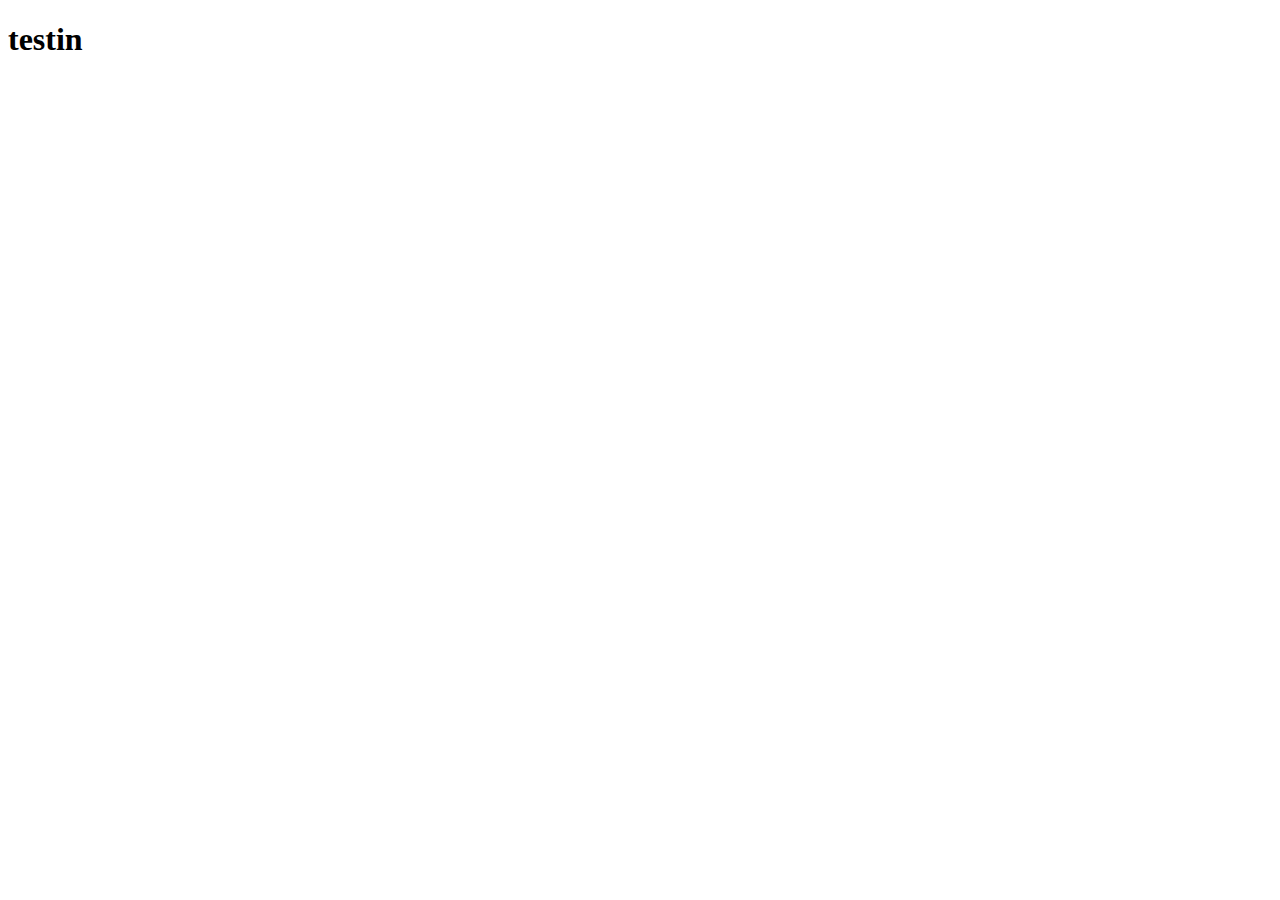
==== index.html @ a4ad4bb7 "x" ====
<!DOCTYPE html>
<html>
    <head>
        <meta charset='utf-8'>
        <meta http-equiv='X-UA-Compatible' content='IE=edge'>
        <title>SIGURD VINGELSGAARD</title>
        <meta name='viewport' content='width=device-width, initial-scale=1'>
        <link rel='icon' href='static/images/icon.png'  %}'>
        <link rel='stylesheet' type='text/css' media='screen' href='static/css/main.css'>
    </head>
    <div class="root">
        <h1>testin</h1>
    </div>
</html>
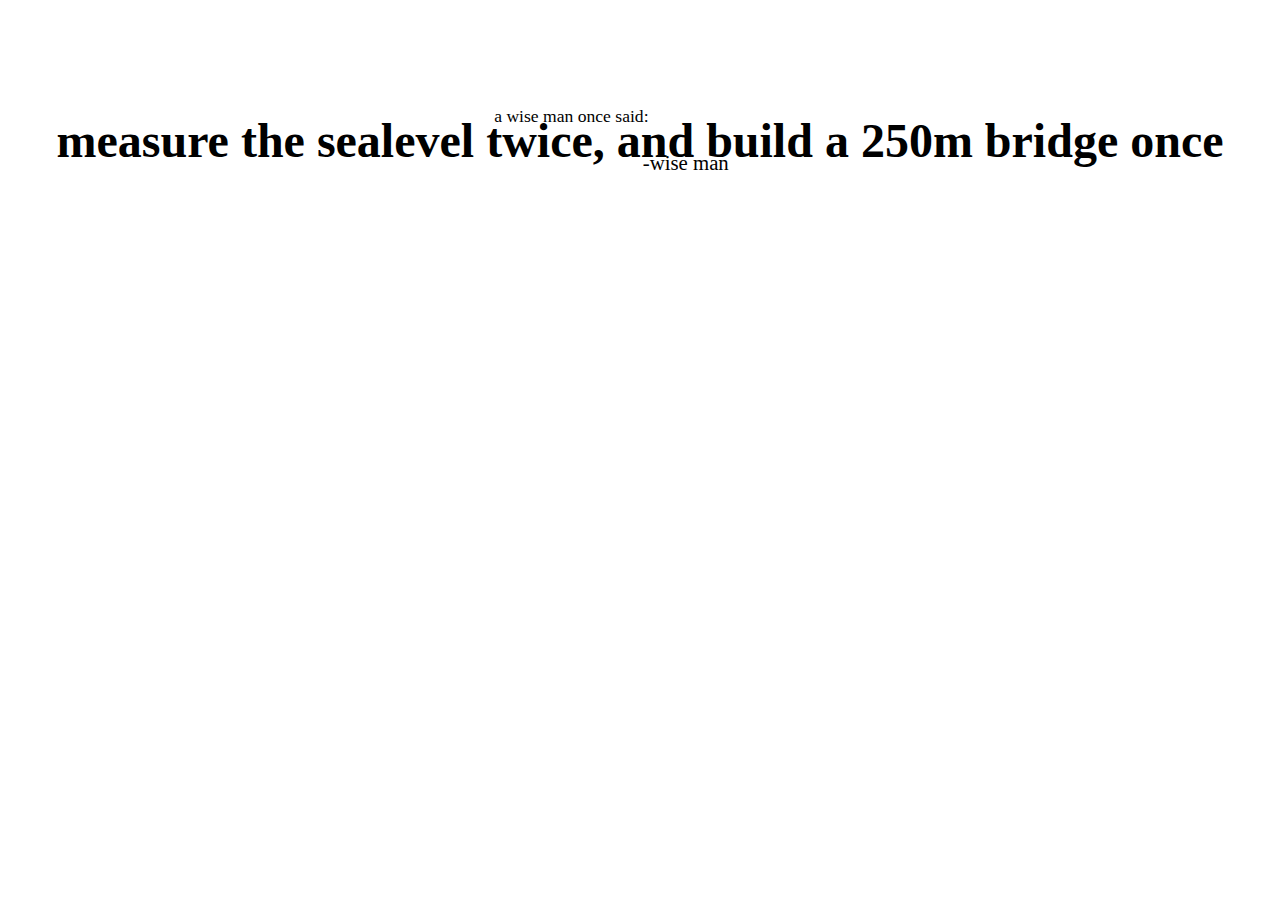
==== commit a137faf2: "x" ====
--- a/index.html
+++ b/index.html
@@ -8,7 +8,30 @@
         <link rel='icon' href='static/images/icon.png'  %}'>
         <link rel='stylesheet' type='text/css' media='screen' href='static/css/main.css'>
     </head>
-    <div class="root">
-        <h1>testin</h1>
-    </div>
+    <section class="hero">
+        <div class="container container-1">
+            <div class="right-col">
+                <p class="subhead">a wise man once said:</p>
+                <h1>measure the sealevel twice, and build a 250m bridge once</h1>
+                <p class="subhead2">-wise man</p>
+            </div>
+
+            <div class="background">
+                <!--<img class="banner" src="{%  static  'images/LøFL-website-banner.png'  %}" alt="Background">-->
+
+                <div class="elements">
+                    <img src="static/images/right-shadow.png" alt="" class="right-shadow">
+                    
+                    <div class="black-rectangle"></div>
+                    <img class="left triangle block" src="static/images/left-triangle.svg" alt="Triangle">
+                    <div class="divv"><img class="left triangle image" src="static/images/center-piece-wshadow2.png" alt="Triangle"></div>
+                    <img class="right triangle" src="static/images/right-triangle.svg" alt="Triangle">
+                    <img class="logo" src="static/images/Black-3D-shadow-PNG.png" alt="Logo">
+                    <div class="white-jalla-firkant"></div>
+                </div>
+
+            </div>
+            
+        </div>
+    </section>
 </html>--- a/static/css/main.css
+++ b/static/css/main.css
@@ -0,0 +1,96 @@
+section {
+    padding: 5em 2em;
+  }
+  
+  section.hero {
+    text-align: center;
+    padding-bottom: 3em;
+  }
+  
+  section.hero .background {
+    display: none;
+  }
+  
+  section.hero .background .logo {
+    width: 60%;
+  }
+  
+  section.hero .triangle {
+    height: 670px;
+  }
+  
+  section.hero .elements .right {
+    padding: 0;
+    margin: 0;
+    position: absolute;
+    right: -10.9em;
+    top: 3.6em;
+  }
+  
+  section.hero .elements .left {
+    padding: 0;
+    margin: 0;
+    position: absolute;
+    left: -11.3em;
+    top: 3.6em;
+    z-index: -200;
+  }
+  
+  section.hero .elements .black-rectangle {
+    background: black;
+    width: 8em;
+    height: 17em;
+    position: absolute;
+    top: 3.5em;
+    left: 0;
+  }
+  
+  section.hero .elements {
+    height: 5em;
+    padding-bottom: 13.5em;
+  }
+  
+  section.hero .elements .right-shadow {
+    display: none;
+  }
+  
+  .container-1 {
+    width: 100%;
+    -webkit-box-align: center;
+        -ms-flex-align: center;
+            align-items: center;
+  }
+  
+  .container-1 .right-col :root {
+    --Subhead-color-1: #2E2E2E;
+  }
+  
+  .container-1 .right-col p.subhead {
+    position: relative;
+    text-align: center;
+    color: var(--Subhead-color-1);
+    font-weight: lighter;
+    font-size: 1.1em;
+    margin-bottom: -.8em;
+    left: -3.9em;
+    width: 100%;
+  }
+  
+  .container-1 .right-col h1 {
+    color: black;
+    font-weight: bold;
+    font-size: 3em;
+    margin-top: 0;
+    margin-bottom: 0;
+  }
+  
+  .container-1 .right-col .subhead2 {
+    position: relative;
+    text-align: center;
+    color: var(--Subhead-color-1);
+    font-weight: 500;
+    font-size: 1.3em;
+    margin-top: -.8em;
+    margin-left: 2.2em;
+    width: 100%;
+  }